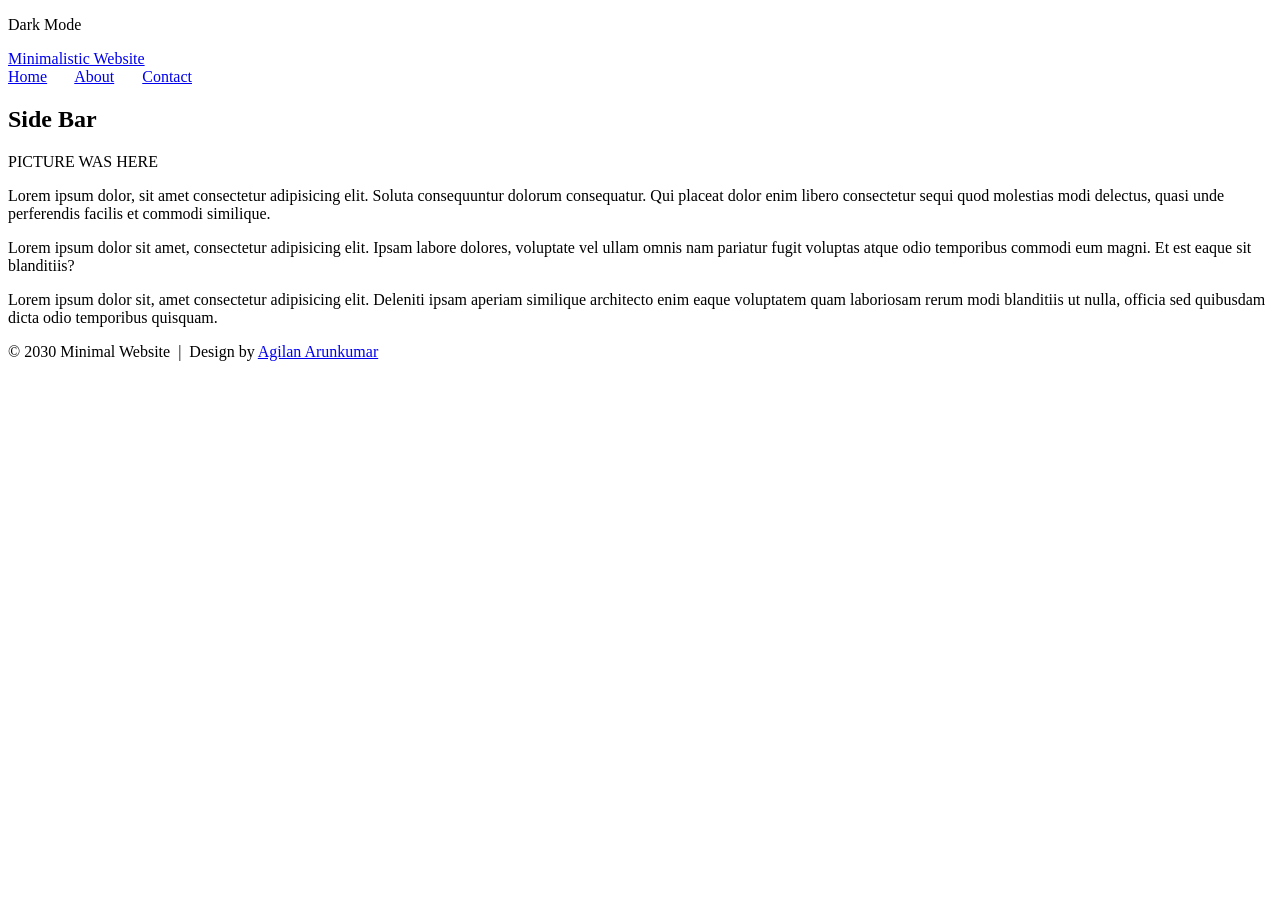
==== index.html @ 2246f889 "Add files via upload Inital Upload" ====
<!DOCTYPE html>
<html lang="en">
<head>
    <meta charset="UTF-8">
    <title>MAIN PAGE</title>
    <link rel="stylesheet" href="css/style.css">
    <script src="js/scripts.js"></script>
</head>
<body>
    <div class="container">
        <div id="change" id ="move" style="cursor: pointer;">

            <p id="mode-text">Dark Mode</p>

        </div>
        <header class="header">

            <a  class="link_title" href="index.html">Minimalistic Website</a>

        </header>
        <nav class="menu">

            <a href="index.html">Home</a> &nbsp; &nbsp; &nbsp;
            <a href="about.html">About</a> &nbsp; &nbsp; &nbsp;
            <a href="contact.html">Contact</a> &nbsp; &nbsp; &nbsp;

        </nav>
        
        <aside>

            <h1>Side Bar</h1>

        </aside>

        <article class="main">

            <div id="home-image">

                <p>PICTURE WAS HERE</p>
                <!-- <img id = "home-image" src="IMAGEs/Black_hole.webp" alt="home image" width="200" height="100"> -->

            </div>

            <!-- <img src="http://placehold.it/300x200" alt="">  -->

            <p>Lorem ipsum dolor, sit amet consectetur adipisicing elit. Soluta consequuntur dolorum consequatur. Qui placeat dolor enim libero consectetur sequi quod molestias modi delectus, quasi unde perferendis facilis et commodi similique.</p>
            <p>Lorem ipsum dolor sit amet, consectetur adipisicing elit. Ipsam labore dolores, voluptate vel ullam omnis nam pariatur fugit voluptas atque odio temporibus commodi eum magni. Et est eaque sit blanditiis?</p>
            <p>Lorem ipsum dolor sit, amet consectetur adipisicing elit. Deleniti ipsam aperiam similique architecto enim eaque voluptatem quam laboriosam rerum modi blanditiis ut nulla, officia sed quibusdam dicta odio temporibus quisquam.</p>


        </article>


        <footer>

            &copy; 2030 Minimal Website &nbsp;<span class="separator">|</span> &nbsp;Design by <a href="http://www.www.edwindiaz.com">Agilan Arunkumar</a>


        </footer>

    
    
    </div>
</body>
</html>
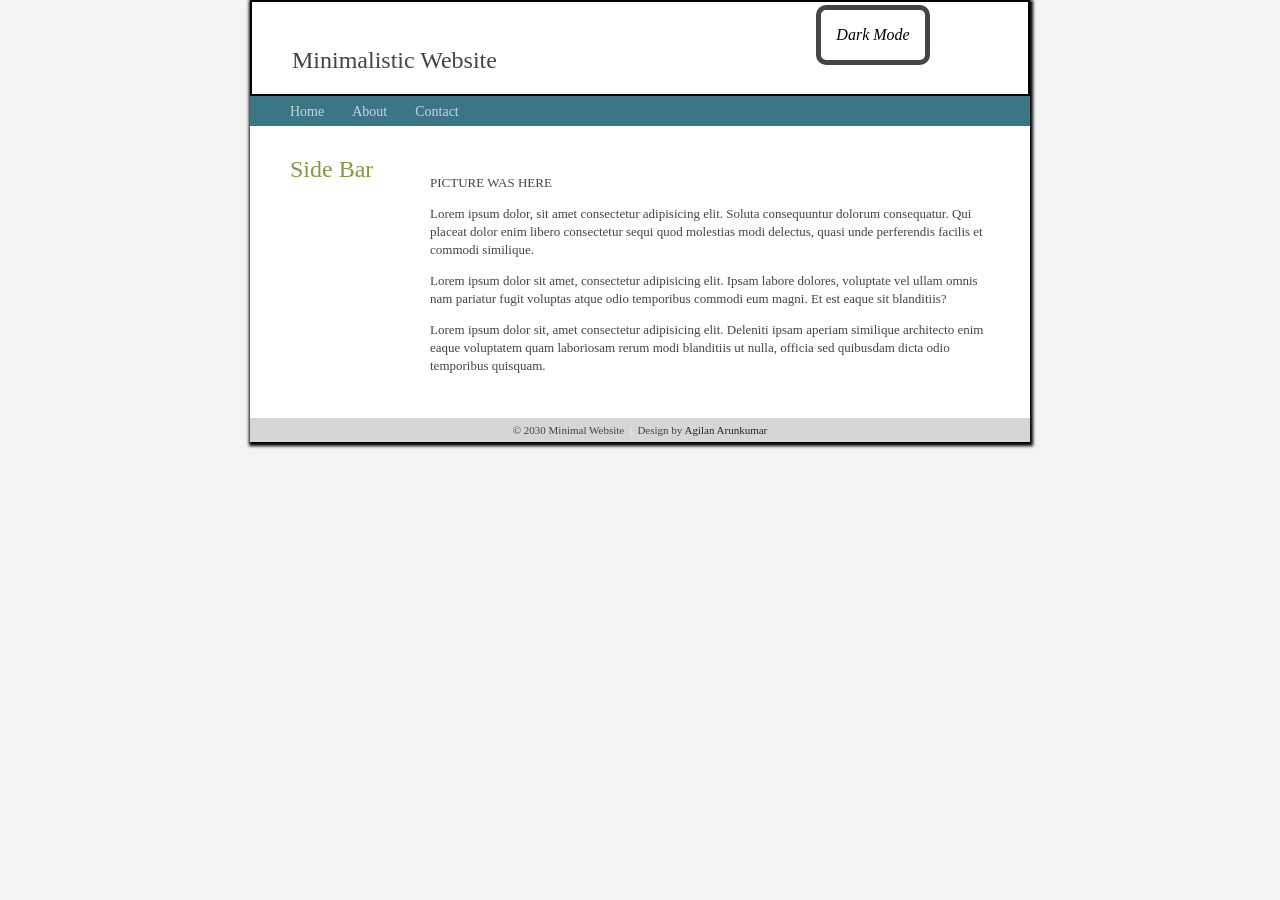
==== commit b37b5f04: "Update index.html" ====
--- a/index.html
+++ b/index.html
@@ -3,8 +3,13 @@
 <head>
     <meta charset="UTF-8">
     <title>MAIN PAGE</title>
-    <link rel="stylesheet" href="css/style.css">
-    <script src="js/scripts.js"></script>
+     <script src="js/scripts.js"></script>
+    <script>
+        if (localStorage.getItem('theme') === 'dark') {
+            document.documentElement.classList.add('dark-mode');
+        }
+    </script>
+    <link rel="stylesheet" href="style.css">
 </head>
 <body>
     <div class="container">
@@ -62,4 +67,4 @@
     
     </div>
 </body>
-</html>+</html>
--- a/style.css
+++ b/style.css
@@ -0,0 +1,456 @@
+body {
+
+    background: #F4F4F4;
+    margin:0;
+
+}
+
+.link_title {
+
+    text-decoration: none;
+    font-size: 24px;
+    color: #444444;
+
+}
+
+.container{
+
+    width: 780px;
+    margin: 0 auto;
+    background: #FFF;
+
+}
+
+.header {
+
+    padding: 45px 0 20px 40px;
+    border: 2px solid black;
+
+}
+
+.menu {
+
+    background: #3b7687;
+    padding: 6px 0 6px 40px;
+
+}
+
+.menu a {
+
+    color: #c5d6db;
+    text-decoration: none; 
+    font-size: 14px;
+    /* font-family: "Arial Narrow", "Myraid Pro"; */
+}
+
+.menu a:hover {
+
+    color: #ecf2f3;
+
+}
+
+aside {
+
+    float: left;
+    width: 120px;
+    padding: 30px 10px 0 40px; /* top right left bottom*/
+
+}
+
+h1 {
+
+    margin: 0px;
+    color: #869843;
+    font-size: 24px;
+    font-family: one;
+    font-weight: normal;
+
+}
+
+h1:hover {
+    
+    color: #aac253; 
+
+}
+
+h2 {
+
+    color: #3b7687;
+    font-size: 15px;
+    margin: 20px 0 5px 0;
+
+
+}
+
+.main {
+
+    margin: 0 0 0 180px;
+    padding: 35px 40px 30px 0;
+    color: #444444;
+    font-family: "Georgia";
+    font-size: 13px;
+    line-height: 18px;
+    text-emphasis: justify;
+}
+
+.main a:hover {
+
+    color: #444444;
+
+
+}
+
+#home-image {
+
+    width: 100%;
+    height: auto; /* best practice to keep the aspect ratio*/
+}
+
+footer {
+
+    padding: 6px 40px 6px 40px;
+    background: #d6d6d6;
+    font-family: "Lucida Sans Unicode";
+    color: #444444;
+    font-size: 11px;
+    text-decoration: right;
+    text-align: center;
+}
+
+footer a {
+
+    text-decoration: none; /*You can also just make a{} and but text decoration none*/
+    color:#262626;
+
+}
+
+.separator {
+
+    color: #FFFFFF;
+    font-size: 11px;
+
+}
+
+/*About Page Styles*/
+
+#about_page #home-image{
+
+    width:70%;
+    height: auto;
+    float: left;
+    display: block;
+
+}
+
+#about_page #home-image img {
+
+    width: 100%;
+    height: auto;
+
+}
+
+#about_page #profile-info {
+
+    float: right;
+    width: 25%;
+    text-align: left;
+}
+
+
+
+#about_page .description {
+
+    clear: both;
+    padding-top: 20px;
+
+}
+
+/*Contact page*/
+
+.form {
+
+    overflow: hidden;
+    width: 100%;
+
+}
+
+.col, #text {
+
+    float:left;
+    width: 220px;
+
+}
+
+.col label, #text {
+    color: #01252f;
+    display: block; 
+    margin-top: 10px;
+    font-weight: bold;
+
+
+}
+
+.messages {
+
+    float: left;
+    margin-left: 20px;
+    color: #01252f;
+    font-weight: bold;
+
+}
+
+#text {
+
+    width: 300px;
+    height: 120px;
+    display: block;
+    margin-top: 5px;
+    border-radius: 10px;
+    border: 2px solid #ccc;
+    transition: all 0.3s ease;
+    outline: none;
+
+}
+
+.messages label {
+    display: block;
+    margin-top: 10px;
+}
+
+#name_box, #email_box, #subject_box , #text{ 
+
+    border-radius: 10px;
+    border-color: 2px solid #ccc;
+    border-width: 5px;
+    transition: all 0.3s ease;
+    width: 180px;
+    outline: none;
+    display: block;
+    margin-bottom: 10px;
+}
+
+
+#name_box:focus, #email_box:focus, #subject_box:focus {
+        
+    border-color: #3b7687;  
+    width: 220px;
+    background-color:#444546;
+
+}
+
+#text {
+
+    width: 300px;
+    height: 120px;
+    margin-top: 5px;
+
+}
+
+ #text:focus {
+    
+    border-color: #3b7687;
+    height: 200px;
+
+}
+
+.form label:hover {
+
+    color:#1288cd;
+    cursor: pointer;
+}
+
+#name_box::placeholder, 
+#email_box::placeholder, 
+#subject_box::placeholder, 
+#text::placeholder {
+
+    color: #bababa;
+    font-style: italic;
+    font-size: 12px;
+}
+
+#change {
+
+    font-style: italic;
+    margin-top: 5px;
+    float: right;
+    margin-right: 100px;
+    border: 5px solid #444546;
+    border-radius: 10px;
+    text-align: center;
+    padding-left: 2px;
+    padding-right: 2px;
+    width: 100px;
+
+}
+
+body {
+    background: #F4F4F4;
+    transition: all 1s ease; /* Makes the switch smooth! */
+}
+
+body.dark-mode #name_box, 
+body.dark-mode #email_box, 
+body.dark-mode #subject_box, 
+body.dark-mode #text {
+    background-color: #444444;
+    color: #FFFFFF;
+    border: 2px solid #555555;
+}
+
+/* Dark Mode (Add this to the bottom of your CSS) */
+body.dark-mode {
+    background: #222222;
+    colir:white;
+}
+
+body.dark-mode .container {
+    background: #333333;
+    color: white;
+}
+
+body.dark-mode .main {
+    color: #cccccc;
+}
+
+body.dark-mode .menu {
+    background: #234751;
+}
+
+body.dark-mode footer {
+    background: #1a1a1a;
+    color: #ccc;
+
+}
+
+#name_box:focus, #email_box:focus, #subject_box:focus, #messages:focus {
+    
+    border-color: #3b7687;
+    width: 220px;
+    outline: none;
+    background-color: #FFFFFF; /* Forces it to stay light when focused */
+    color: #000000;
+
+
+}
+
+body.dark-mode input:focus, 
+body.dark-mode textarea:focus {
+    background-color: #555555 !important;
+    color: #000000 !important;
+
+}
+
+body.dark-mode .form label {
+    
+    color:#00a2ff;
+
+}
+
+body.dark-mode .form label:hover {
+    
+    color:#1870a2;
+    cursor: pointer;
+}
+
+#submit button {
+
+    margin-left: 175px;
+    margin-top: 15px;
+    margin-bottom: 10px;
+    width: 100px;
+    height: 40px;
+    background-color: #83928d;
+    border: 2px solid #83928d;
+    border-radius: 10px;
+    cursor: pointer;
+
+
+}
+
+#submit button:hover{
+    
+    background-color: #616564;
+
+}
+
+body.dark-mode #submit button{
+    
+    background-color: #616564;
+
+}
+
+body.dark-mode #submit button:hover{
+    
+    background-color: #292727;
+
+}
+
+body.dark-mode .link_title{
+
+    color:#5f5858;
+
+}
+body.dark-mode .link_title:hover{
+
+    color:#847d7d;
+
+}
+
+#move {
+
+    padding-top: 200px;
+
+
+
+}
+
+.container {
+
+    box-shadow: 1px 2px 3px 2px;
+
+}
+
+html.dark-mode body {
+    background-color: #121212 !important; 
+    color: white !important;
+}
+
+html.dark-mode .container {
+    background-color: transparent;
+}
+
+/* Fix the boxes when Dark Mode is on */
+html.dark-mode #name_box, 
+html.dark-mode #email_box, 
+html.dark-mode #subject_box, 
+html.dark-mode #text {
+    background-color: #333333 !important;
+    color: white !important;
+    border: 2px solid #555555 !important;
+}
+
+/* Fix the boxes when you CLICK/FOCUS on them in Dark Mode */
+html.dark-mode #name_box:focus, 
+html.dark-mode #email_box:focus, 
+html.dark-mode #subject_box:focus, 
+html.dark-mode #text:focus {
+    background-color: #444444 !important;
+    color: white !important;
+    border-color: #3b7687 !important;
+}
+
+/* Make the placeholder text (the gray hints) look better in Dark Mode */
+html.dark-mode ::placeholder {
+    color: #aaaaaa;
+}
+
+body {
+    transition: background-color 0.3s ease, color 0.3s ease;
+}
+html.dark-mode label {
+    color: #eeeeee;
+}
+html.dark-mode h1 {
+    color: #aac253;
+}
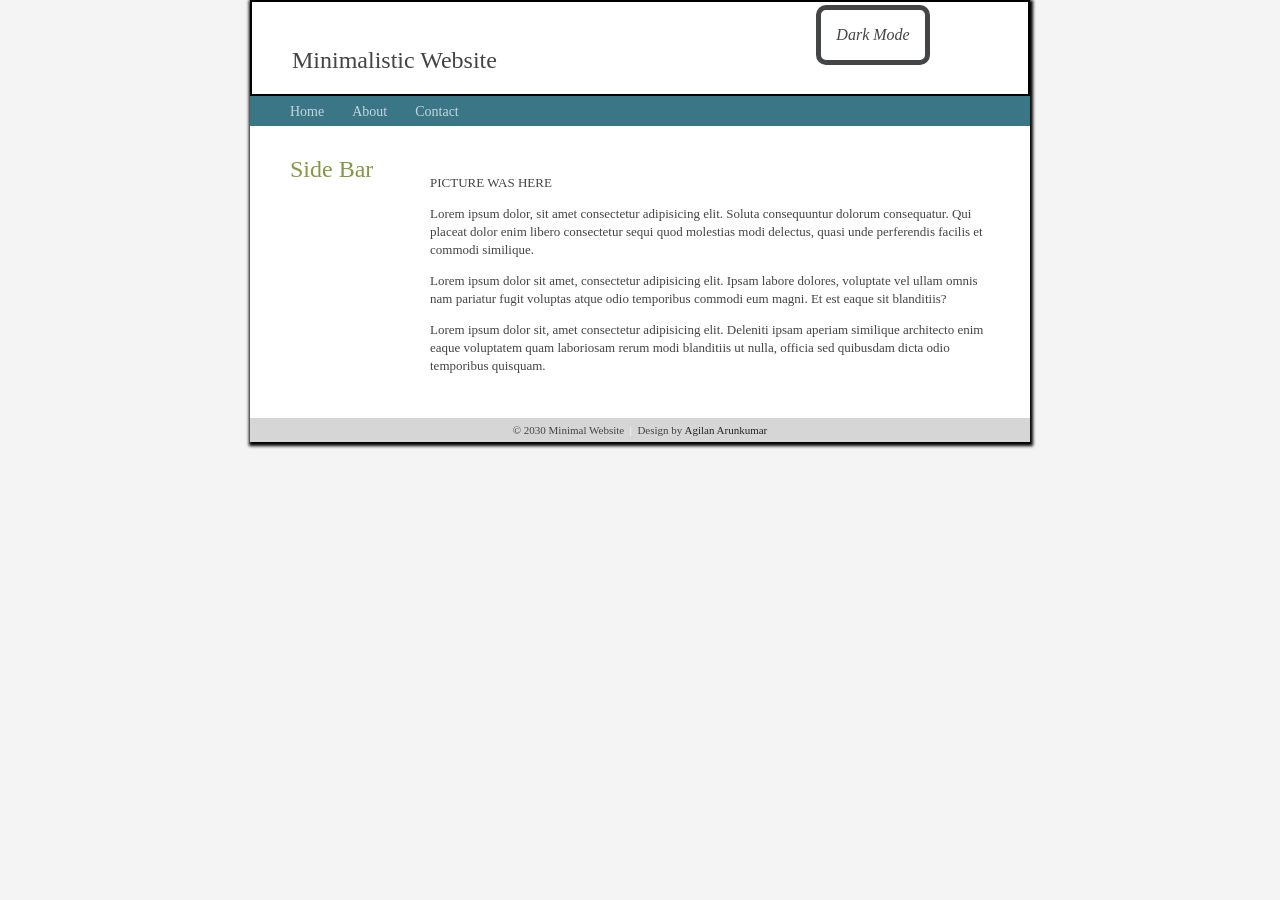
==== commit 20e69472: "Update index.html" ====
--- a/index.html
+++ b/index.html
@@ -3,7 +3,7 @@
 <head>
     <meta charset="UTF-8">
     <title>MAIN PAGE</title>
-     <script src="js/scripts.js"></script>
+     <script src="scripts.js"></script>
     <script>
         if (localStorage.getItem('theme') === 'dark') {
             document.documentElement.classList.add('dark-mode');
